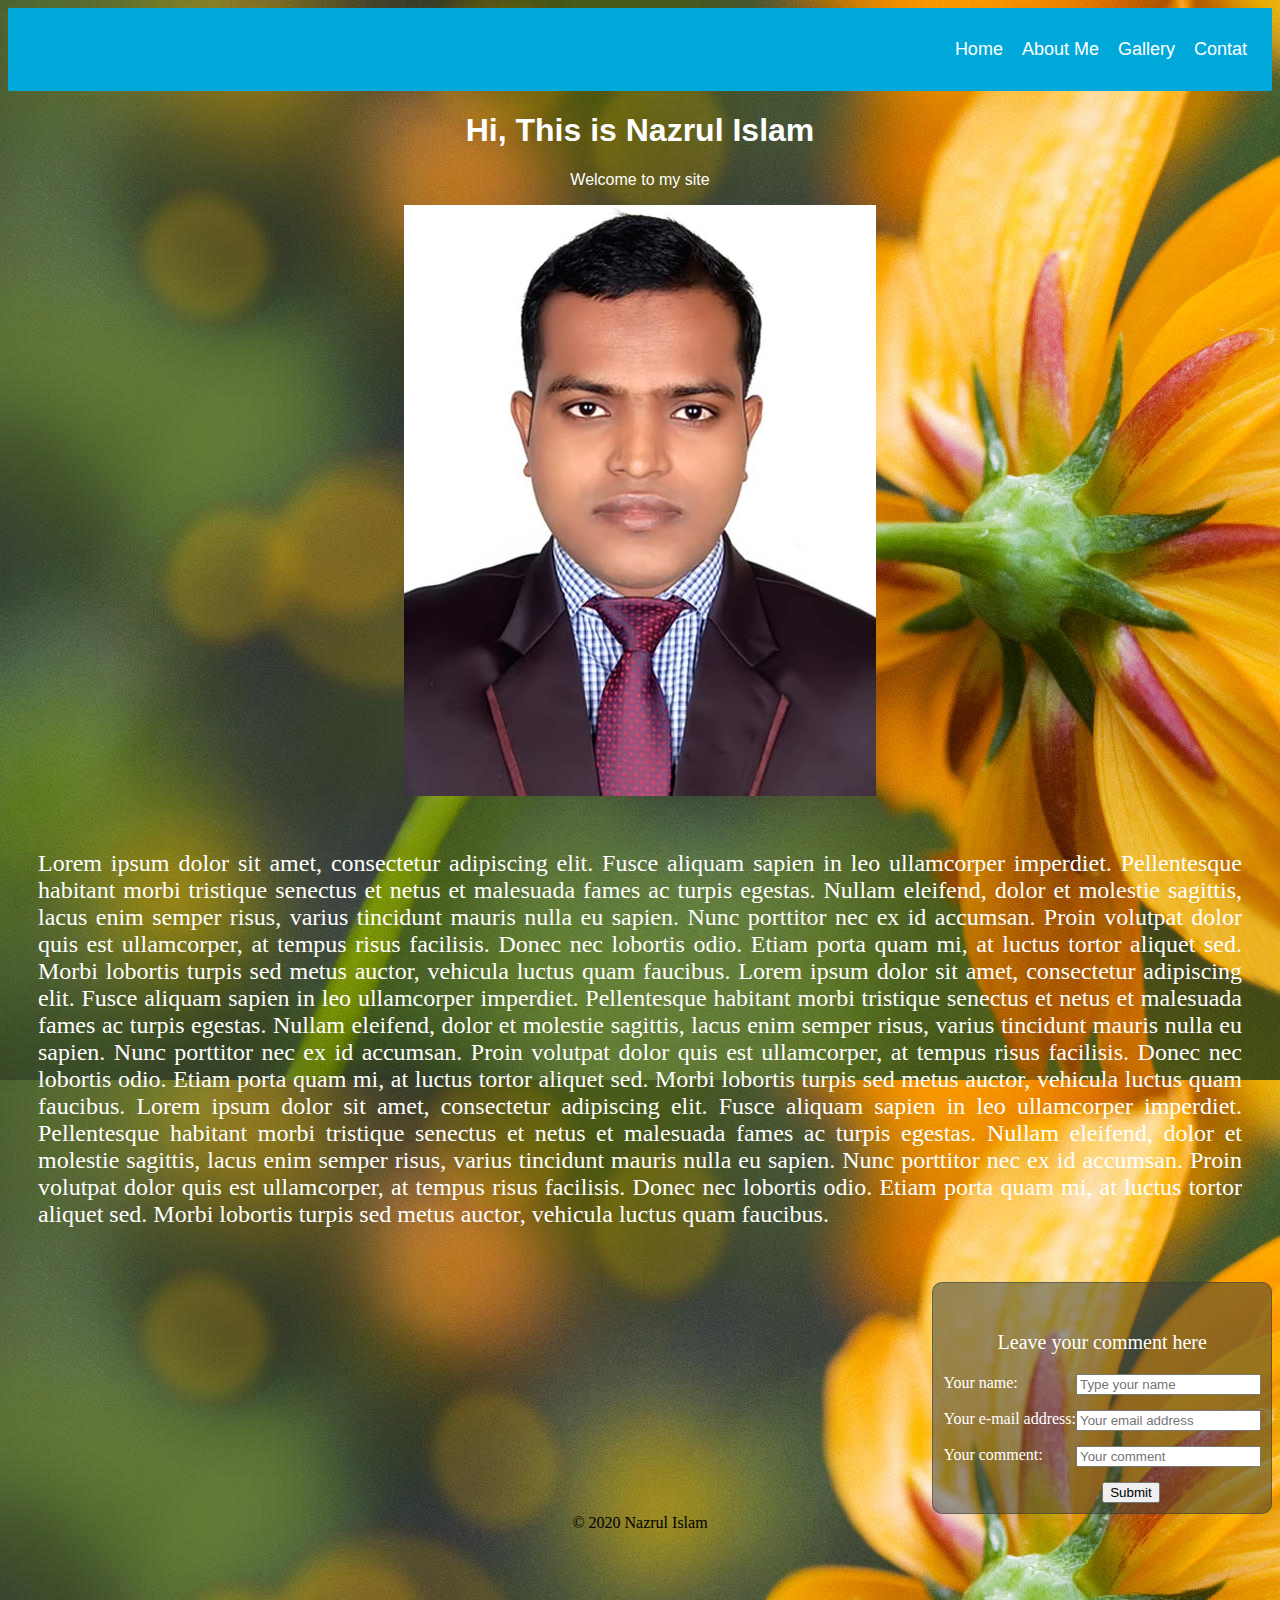
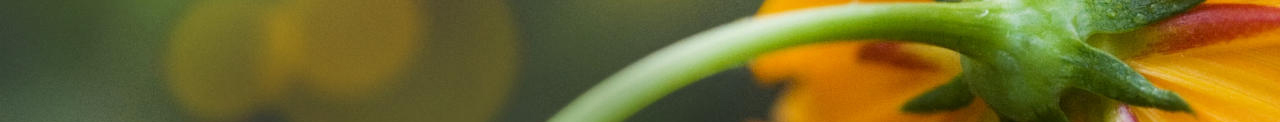
==== index.html @ baa07df4 "first commit" ====
<!DOCTYPE html>
<html lang="en">
<head>
    <meta charset="UTF-8">
    <meta name="viewport" content="width=870px, initial-scale=1.0">
    <title>My First Website</title>
    <link rel="stylesheet" href="style.css">
</head>
<body>
    <nav>
        <ul>
            <li><a href="#">Home</a></li>
            <li><a href="#">About Me</a></li>
            <li><a href="#">Gallery</a></li>
            <li><a href="#">Contat</a></li>
        </ul>
    </nav>
    <div  class="welcome">
        <h1>Hi, This is Nazrul Islam</h1>
        <p>Welcome to my site</p>
    </div>
    <img src="Images/nazrul1.jpg" alt="Photo of Nazrul Islam">
    <p class="note">
        Lorem ipsum dolor sit amet, consectetur adipiscing elit. Fusce aliquam sapien in leo ullamcorper imperdiet. Pellentesque habitant morbi tristique senectus et netus et malesuada fames ac turpis egestas. Nullam eleifend, dolor et molestie sagittis, lacus enim semper risus, varius tincidunt mauris nulla eu sapien. Nunc porttitor nec ex id accumsan. Proin volutpat dolor quis est ullamcorper, at tempus risus facilisis. Donec nec lobortis odio. Etiam porta quam mi, at luctus tortor aliquet sed. Morbi lobortis turpis sed metus auctor, vehicula luctus quam faucibus.  Lorem ipsum dolor sit amet, consectetur adipiscing elit. Fusce aliquam sapien in leo ullamcorper imperdiet. Pellentesque habitant morbi tristique senectus et netus et malesuada fames ac turpis egestas. Nullam eleifend, dolor et molestie sagittis, lacus enim semper risus, varius tincidunt mauris nulla eu sapien. Nunc porttitor nec ex id accumsan. Proin volutpat dolor quis est ullamcorper, at tempus risus facilisis. Donec nec lobortis odio. Etiam porta quam mi, at luctus tortor aliquet sed. Morbi lobortis turpis sed metus auctor, vehicula luctus quam faucibus. Lorem ipsum dolor sit amet, consectetur adipiscing elit. Fusce aliquam sapien in leo ullamcorper imperdiet. Pellentesque habitant morbi tristique senectus et netus et malesuada fames ac turpis egestas. Nullam eleifend, dolor et molestie sagittis, lacus enim semper risus, varius tincidunt mauris nulla eu sapien. Nunc porttitor nec ex id accumsan. Proin volutpat dolor quis est ullamcorper, at tempus risus facilisis. Donec nec lobortis odio. Etiam porta quam mi, at luctus tortor aliquet sed. Morbi lobortis turpis sed metus auctor, vehicula luctus quam faucibus.
    </p>
    <div class="comment-box"> <br>
        <p>Leave your comment here</p>
        <label for="name">Your name:</label> 
        <input type="text" placeholder="Type your name" class="input"> <br> <br>
        <label for="email">Your e-mail address: </label>
        <input type="text" placeholder="Your email address" class="input"><br><br>
        <label for="comment" >Your comment:</label>
        <input type="text" name="comment" id="comment" placeholder="Your comment" class="input"> <br><br>
        <input type="submit" value="Submit" class="submit">
    </div>
<footer>
    &copy; 2020 Nazrul Islam
</footer>
</body>
</html>
---- style.css ----
body {
    box-sizing: border-box;
    background-image: url(Images/bg.jpg);
    background-size: auto;
}
nav {
    background-color: #01A9DB;
    text-align: right;            
    padding: 15px;
 }
 nav li {
     list-style-type: none;
     display: inline-block;
     padding-right: 5px;

 }

 a {
     color: rgb(255, 255, 255);
     text-decoration: none;
     font-family: Verdana, Geneva, Tahoma, sans-serif;
     font-weight: 500;
     font-size: 18px;
     padding: 10px 5px;
}
a:hover{
    background-color: rgba(0, 0, 0, 0.24);
    border-bottom:3px solid rgb(255, 255, 255);
    border-radius: 1px;
}
 
.welcome {
    text-align: center;
    margin: 0px;
    font-family: 'Gill Sans', 'Gill Sans MT', Calibri, 'Trebuchet MS', sans-serif;
    padding: 0px;
    color: rgb(255, 255, 255);
}
img {
    padding: 0px;
    display: block;
    margin-left: auto;
    margin-right: auto;
}
.note {
    color: rgb(255, 255, 255);
    text-align: justify;
    padding: 30px;
    font-size: 150%;
}
.comment-box p {
    text-align: center;
    font-size: 20px;
    padding: 0px;
}
div.comment-box {
    display: block;
    position:initial;
    border: 1px solid rgba(54, 59, 59, 0.507);
    border-radius: 10px;
    float: right;
    color:rgb(255, 255, 255);
    background-color: rgba(54, 59, 59, 0.507);
    padding: 10px;
}
.comment-box label{
   
    float: left;
}
.input{
    
    float: right;            
}
.submit {
    margin-left: 50%;
}

footer {
    clear: both;
    position: relative;
    height: 200px;
    margin-top: -200px;
    text-align: center;
}
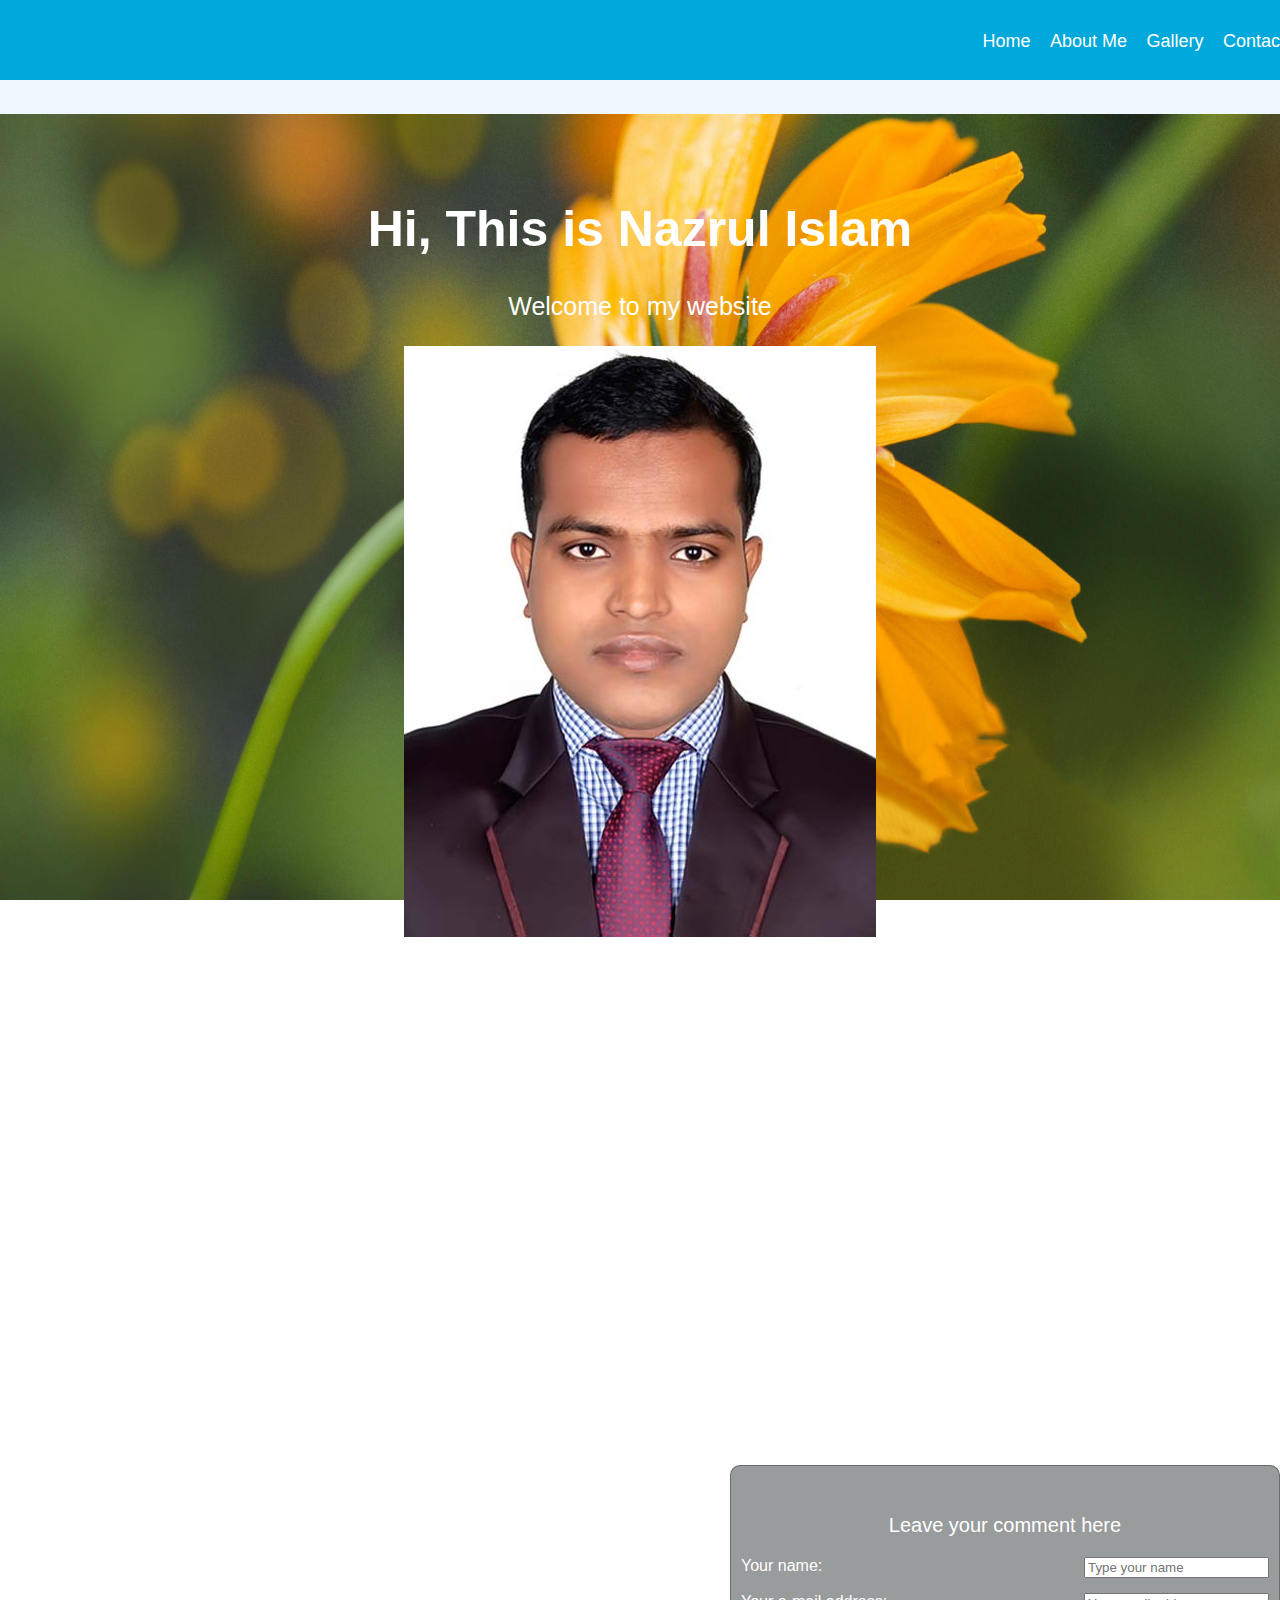
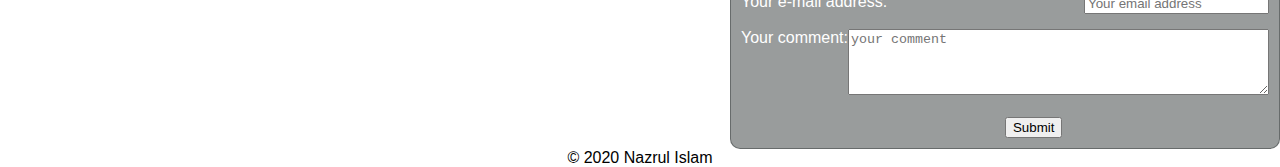
==== commit aa893fc8: "some update" ====
--- a/index.html
+++ b/index.html
@@ -3,21 +3,24 @@
 <head>
     <meta charset="UTF-8">
     <meta name="viewport" content="width=870px, initial-scale=1.0">
-    <title>My First Website</title>
+    <title>Nazrul Islam</title>
     <link rel="stylesheet" href="style.css">
 </head>
 <body>
     <nav>
         <ul>
             <li><a href="#">Home</a></li>
-            <li><a href="#">About Me</a></li>
+            <li><a href="about-me.html">About Me</a></li>
             <li><a href="#">Gallery</a></li>
-            <li><a href="#">Contat</a></li>
+            <li><a href="#">Contact</a></li>
         </ul>
     </nav>
+    <div id="clock">
+        <iframe src="http://free.timeanddate.com/clock/i7clbu66/n73/tlbd/fn7/fs20/tct/pct/ftb/pd2/tt0/th2" frameborder="0" width="467 " height="30" allowTransparency="true"></iframe>
+    </div>
     <div  class="welcome">
         <h1>Hi, This is Nazrul Islam</h1>
-        <p>Welcome to my site</p>
+        <p>Welcome to my website</p>
     </div>
     <img src="Images/nazrul1.jpg" alt="Photo of Nazrul Islam">
     <p class="note">
@@ -30,7 +33,7 @@
         <label for="email">Your e-mail address: </label>
         <input type="text" placeholder="Your email address" class="input"><br><br>
         <label for="comment" >Your comment:</label>
-        <input type="text" name="comment" id="comment" placeholder="Your comment" class="input"> <br><br>
+        <textarea rows="4" cols="50" name="comment" form="usrform" placeholder="your comment"></textarea> <br><br>
         <input type="submit" value="Submit" class="submit">
     </div>
 <footer>
--- a/style.css
+++ b/style.css
@@ -1,20 +1,35 @@
 body {
     box-sizing: border-box;
     background-image: url(Images/bg.jpg);
-    background-size: auto;
+    background-size: 100% 100%;
+    background-repeat: no-repeat;
+    background-attachment: fixed;
+    margin: 0;
+    font-family: Arial, Helvetica, sans-serif;
 }
 nav {
-    background-color: #01A9DB;
+    background-color: rgba(1, 168, 219, 1);
     text-align: right;            
     padding: 15px;
+    overflow: hidden;
+    position: fixed;
+    top: 0;
+    width: 100%;
  }
  nav li {
      list-style-type: none;
      display: inline-block;
      padding-right: 5px;
-
+    
  }
-
+ #clock {
+    background-color: aliceblue;
+    text-align: center;
+    top: 80px;
+    position: fixed;
+    overflow: hidden;
+    width: 100%;
+ }
  a {
      color: rgb(255, 255, 255);
      text-decoration: none;
@@ -31,10 +46,11 @@
  
 .welcome {
     text-align: center;
-    margin: 0px;
+    margin-top: 200px;
     font-family: 'Gill Sans', 'Gill Sans MT', Calibri, 'Trebuchet MS', sans-serif;
     padding: 0px;
     color: rgb(255, 255, 255);
+    font-size: 25px;
 }
 img {
     padding: 0px;
@@ -71,6 +87,14 @@
     
     float: right;            
 }
+#comment{
+    
+    min-width:22%;
+    height:50px;
+}
+textarea{
+    right: 0;
+}
 .submit {
     margin-left: 50%;
 }
@@ -78,7 +102,5 @@
 footer {
     clear: both;
     position: relative;
-    height: 200px;
-    margin-top: -200px;
     text-align: center;
 }
